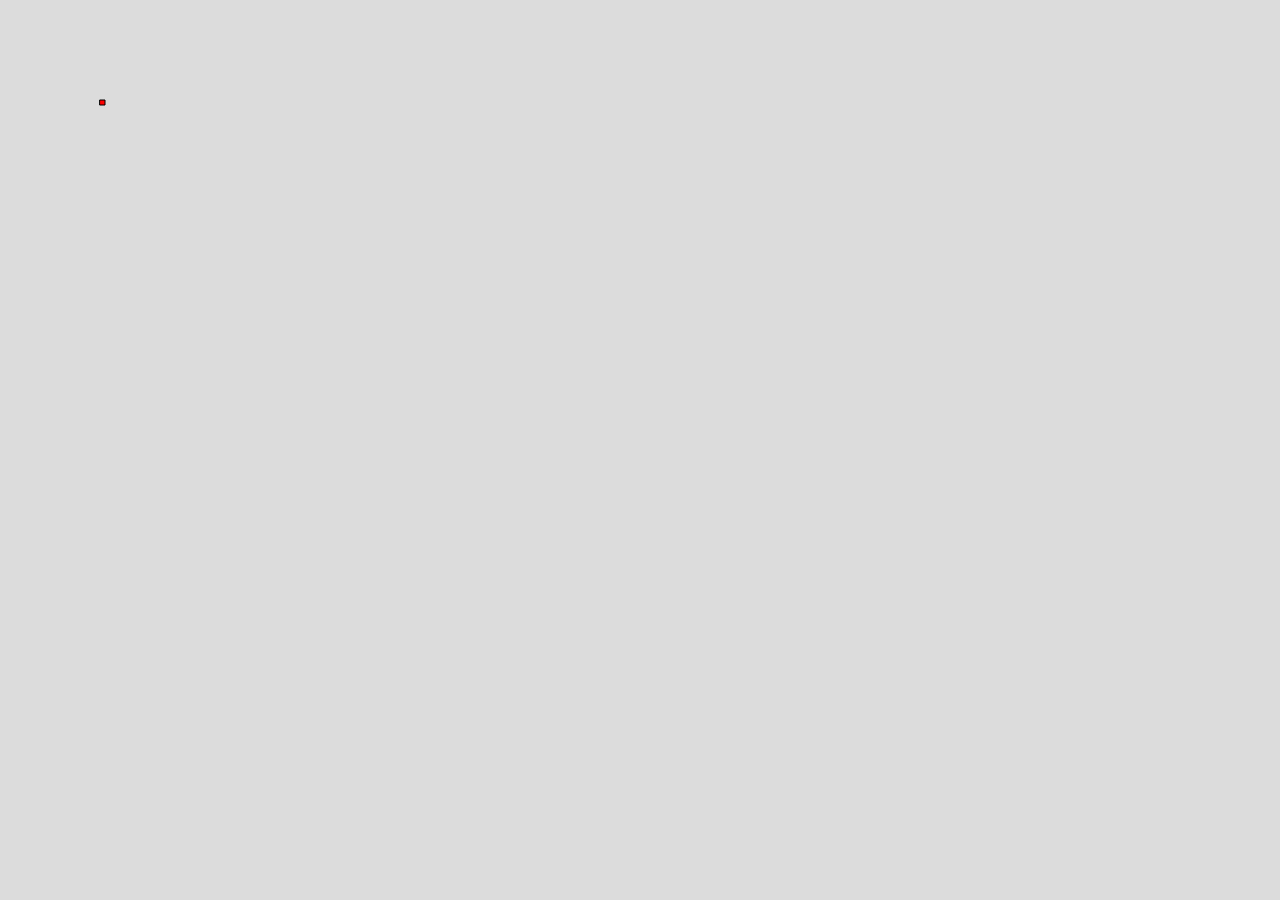
==== raytracer/index.html @ 82a81853 "started work on ray tracer :p" ====
<!DOCTYPE html>
<html lang="en">
  <head>
    <meta charset="utf-8" />
    <meta name="viewport" content="width=device-width, initial-scale=1.0">

    <title>Sketch</title>

    <link rel="stylesheet" type="text/css" href="style.css">

    <!-- Linking to the main p5.js library, which allows your code to use all 
       p5 functions. Using this version while developing your code allows p5 
       to provide more Friendly Error Messages if you mess something up...-->
    <script src="libraries/p5.js"></script>

    <!-- Once your project is working completely, you can comment out the link
       to p5.js above, and instead link to this minified version. The minified
       version takes less space, and turns off Friendly Error Messages. This 
       increases the speed of your program quite dramatically in some cases.-->
    <!-- <script src="libraries/p5.min.js"></script> -->

    <script src="libraries/p5.sound.min.js"></script>
  </head>

  <body>
    <script src="raytrace.js"></script>
    <script src="player.js"></script>
    <script src="sketch.js"></script>
  </body>
</html>
---- raytracer/style.css ----
html, body {
  margin: 0;
  padding: 0;
}

canvas {
  display: block;
}
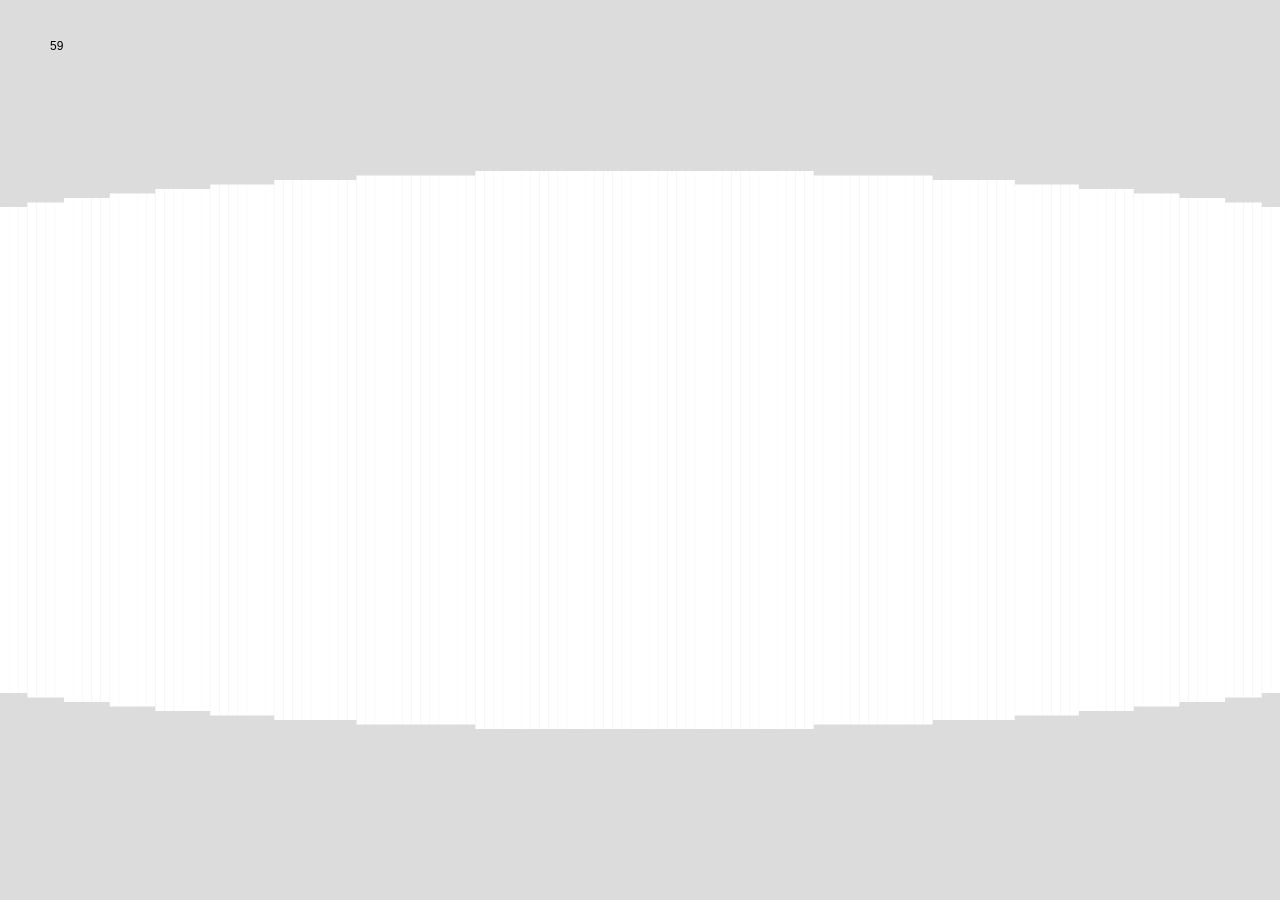
==== commit 66624418: "added functional raycasting" ====
--- a/raytracer/index.html
+++ b/raytracer/index.html
@@ -23,7 +23,7 @@
   </head>
 
   <body>
-    <script src="raytrace.js"></script>
+    <script src="world.js"></script>
     <script src="player.js"></script>
     <script src="sketch.js"></script>
   </body>
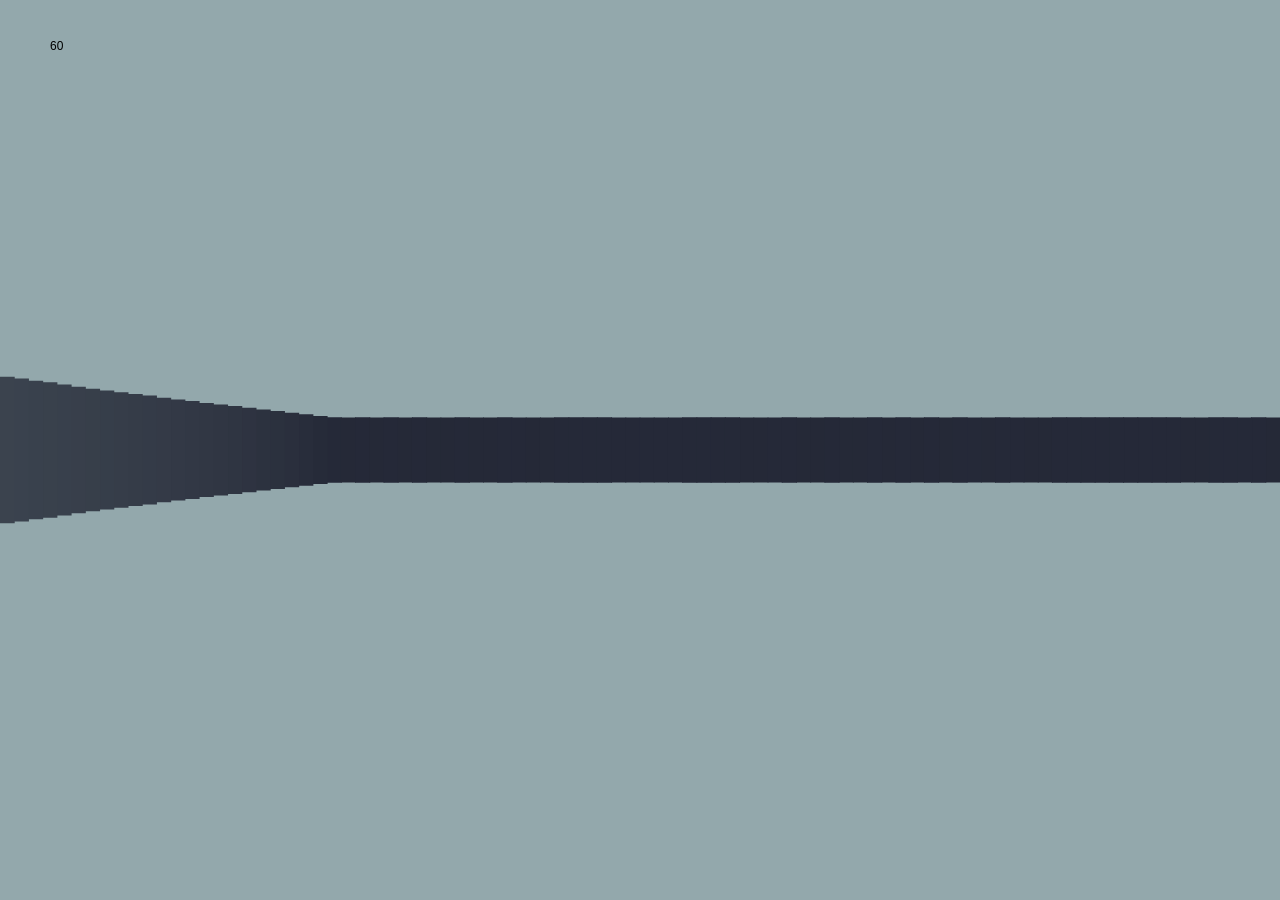
==== commit 16151a40: "added billboards removed floor and roof for performance" ====
--- a/raytracer/index.html
+++ b/raytracer/index.html
@@ -23,6 +23,7 @@
   </head>
 
   <body>
+    <script src="billboard.js"></script>
     <script src="world.js"></script>
     <script src="player.js"></script>
     <script src="sketch.js"></script>
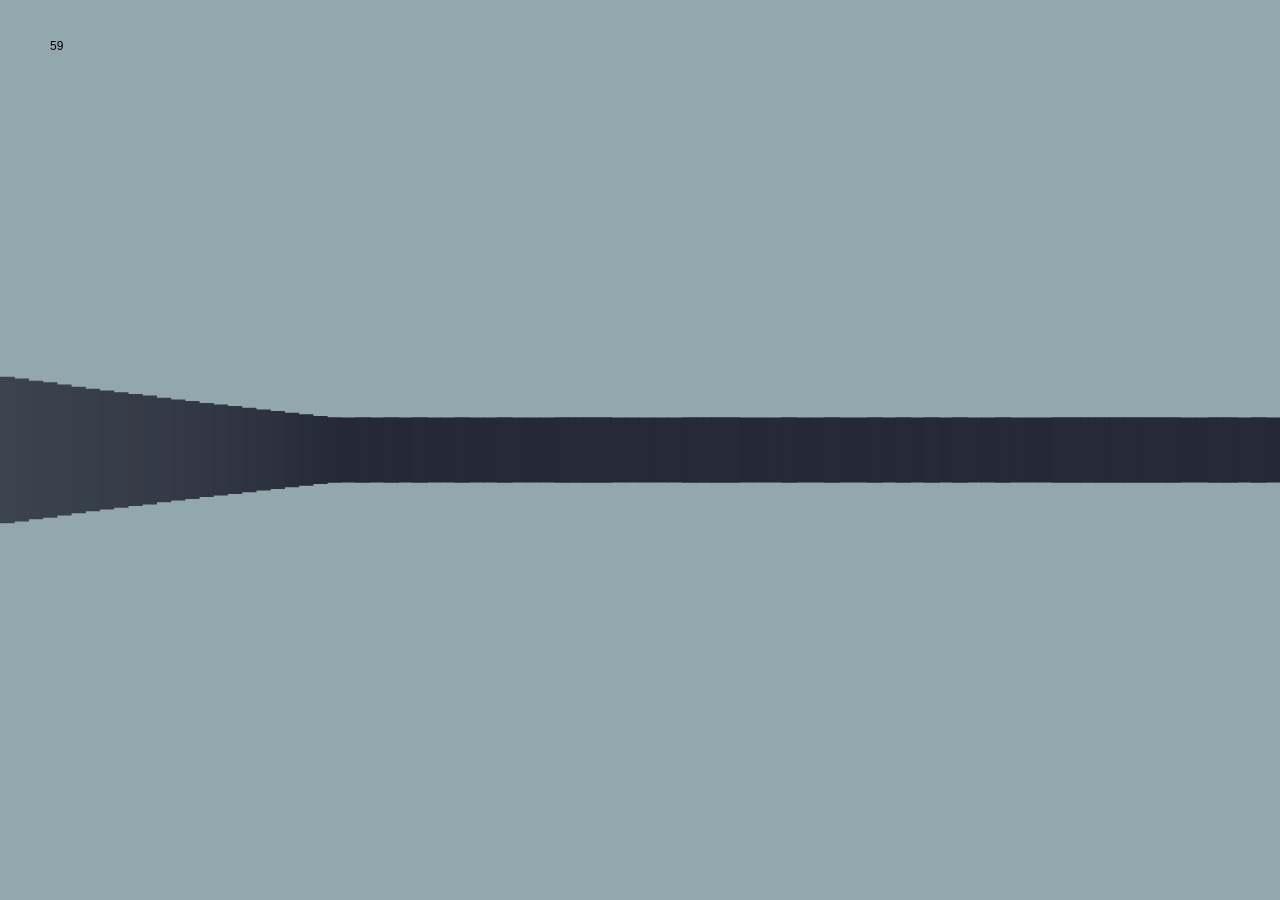
==== commit af7cdcdd: "started working on enemy and pathfinding" ====
--- a/raytracer/index.html
+++ b/raytracer/index.html
@@ -20,6 +20,8 @@
     <!-- <script src="libraries/p5.min.js"></script> -->
 
     <script src="libraries/p5.sound.min.js"></script>
+
+    <script src="libraries/pathfinding-browser.js"></script>
   </head>
 
   <body>
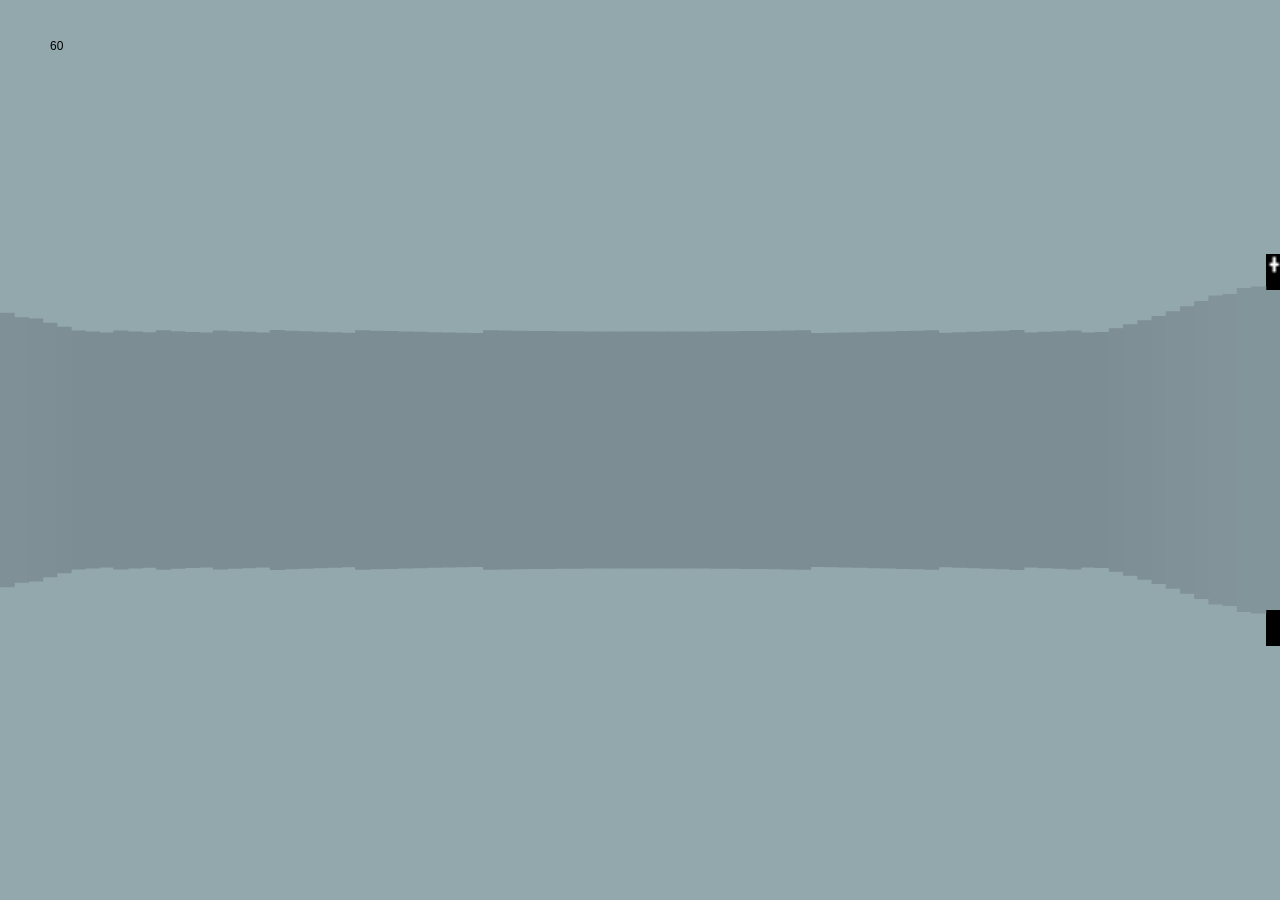
==== commit 2f239215: "added pathfinding to enemy & no col walls to stop enemies :P" ====
--- a/raytracer/index.html
+++ b/raytracer/index.html
@@ -27,6 +27,7 @@
   <body>
     <script src="billboard.js"></script>
     <script src="world.js"></script>
+    <script src="enemy.js"></script>
     <script src="player.js"></script>
     <script src="sketch.js"></script>
   </body>
